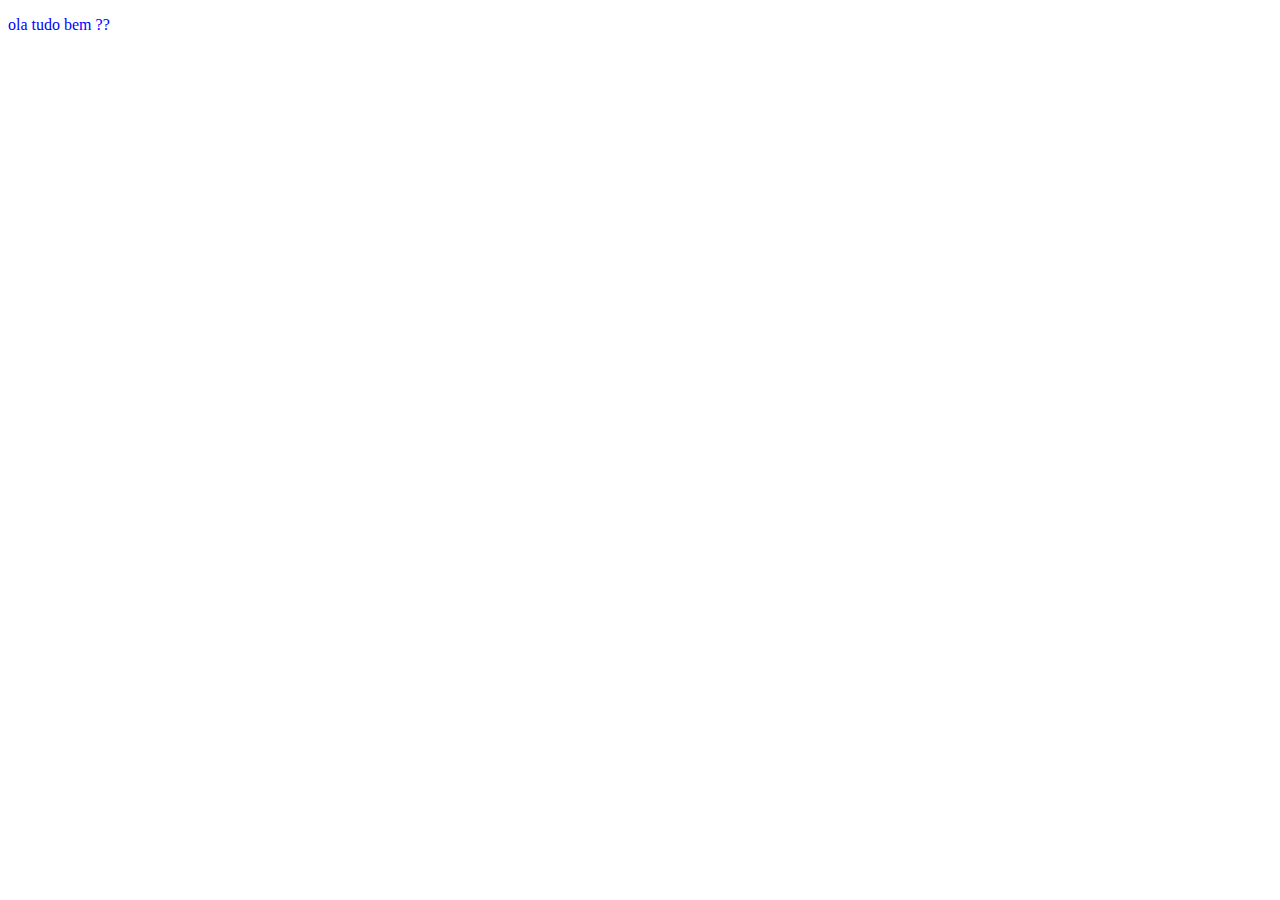
==== básico/index.html @ 3b6ef9fd "rgrg" ====
<!DOCTYPE html>
<html lang="en">
<head>
    <meta charset="UTF-8">
    <meta name="viewport" content="width=device-width, initial-scale=1.0">
    <title>Document</title>
    <link rel="stylesheet" href="style.css">
    
</head>
<body>
    <p id="text" class="green">
        ola tudo bem ??
    </p>
</body>
</html>
---- básico/style.css ----
#text{
    color: blue
}

.green{
    color: green
}

p{
    color: red;
}
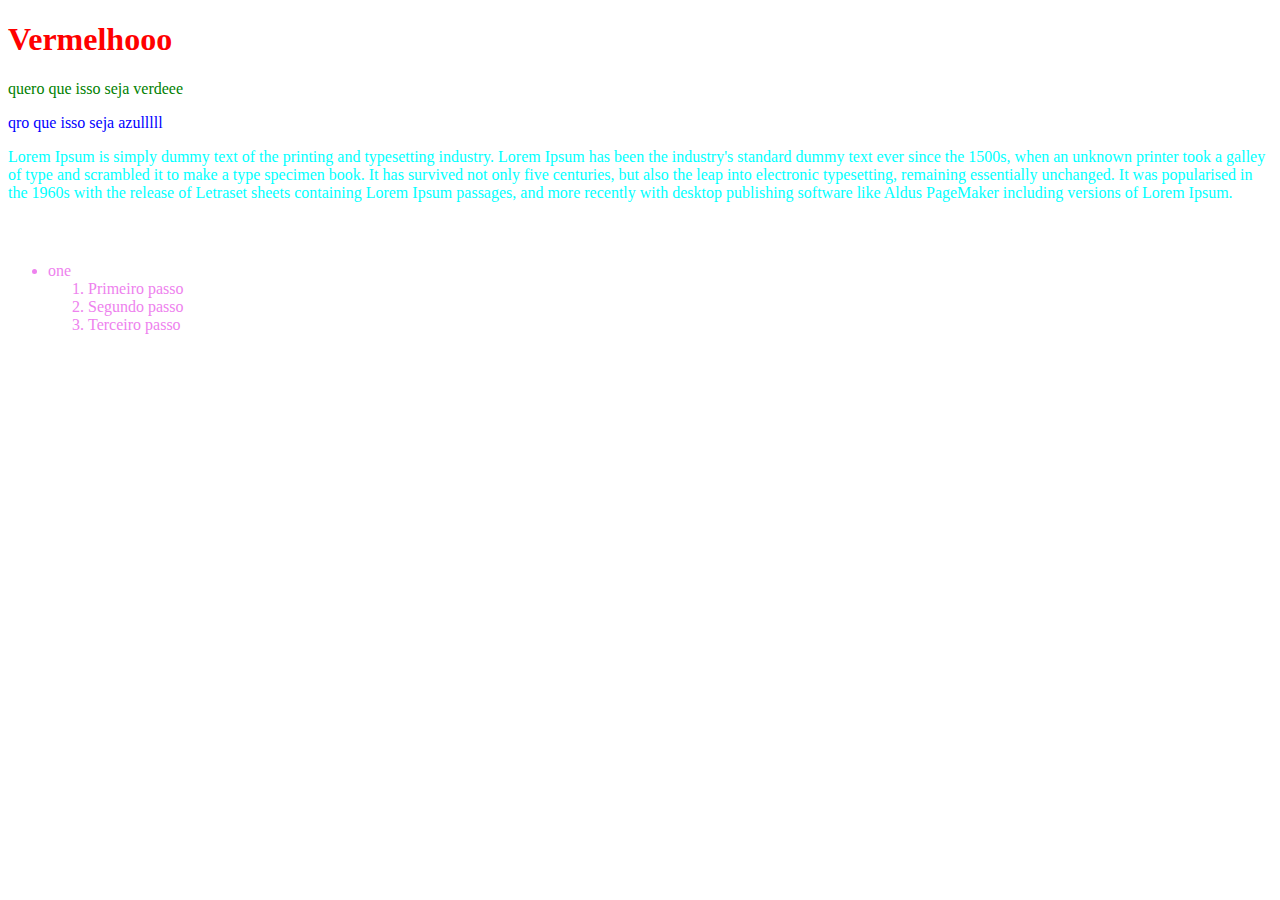
==== commit c8bfe00c: "conceitos basicos css" ====
--- a/básico/index.html
+++ b/básico/index.html
@@ -1,15 +1,38 @@
 <!DOCTYPE html>
-<html lang="en">
+<html lang="pt-br">
 <head>
     <meta charset="UTF-8">
     <meta name="viewport" content="width=device-width, initial-scale=1.0">
-    <title>Document</title>
+    <title>Treinando o css</title>
     <link rel="stylesheet" href="style.css">
     
 </head>
 <body>
+    <h1 class="red">Vermelhooo</h1>
+    
     <p id="text" class="green">
-        ola tudo bem ??
+        quero que isso seja verdeee
     </p>
+
+    <p class="blue">
+        qro que isso seja azulllll
+    </p>
+
+    <article>
+        <p>
+            Lorem Ipsum is simply dummy text of the printing and typesetting industry. Lorem Ipsum has been the industry's standard dummy text ever since the 1500s, when an unknown printer took a galley of type and scrambled it to make a type specimen book. It has survived not only five centuries, but also the leap into electronic typesetting, remaining essentially unchanged. It was popularised in the 1960s with the release of Letraset sheets containing Lorem Ipsum passages, and more recently with desktop publishing software like Aldus PageMaker including versions of Lorem Ipsum.
+        </p>
+    </article>
+
+    <aside>
+        <ul>
+            <li>one</li>
+            <ol>
+                <li>Primeiro passo</li>
+                <li>Segundo passo</li>
+                <li>Terceiro passo</li>
+            </ol>
+        </ul>
+    </aside>
 </body>
 </html>--- a/básico/style.css
+++ b/básico/style.css
@@ -1,5 +1,13 @@
+.red {
+    color: red;
+    font-size: 32px;
+    letter-spacing: 7;
+    text-transform: capitalize;
+}
+
+
 #text{
-    color: blue
+    color: green
 }
 
 .green{
@@ -8,4 +16,17 @@
 
 p{
     color: red;
+}
+
+.blue{
+    color:blue;
+}
+
+article p{
+    color:aqua
+}
+
+aside > ul{
+    color: violet;
+    margin-top: 60px;
 }